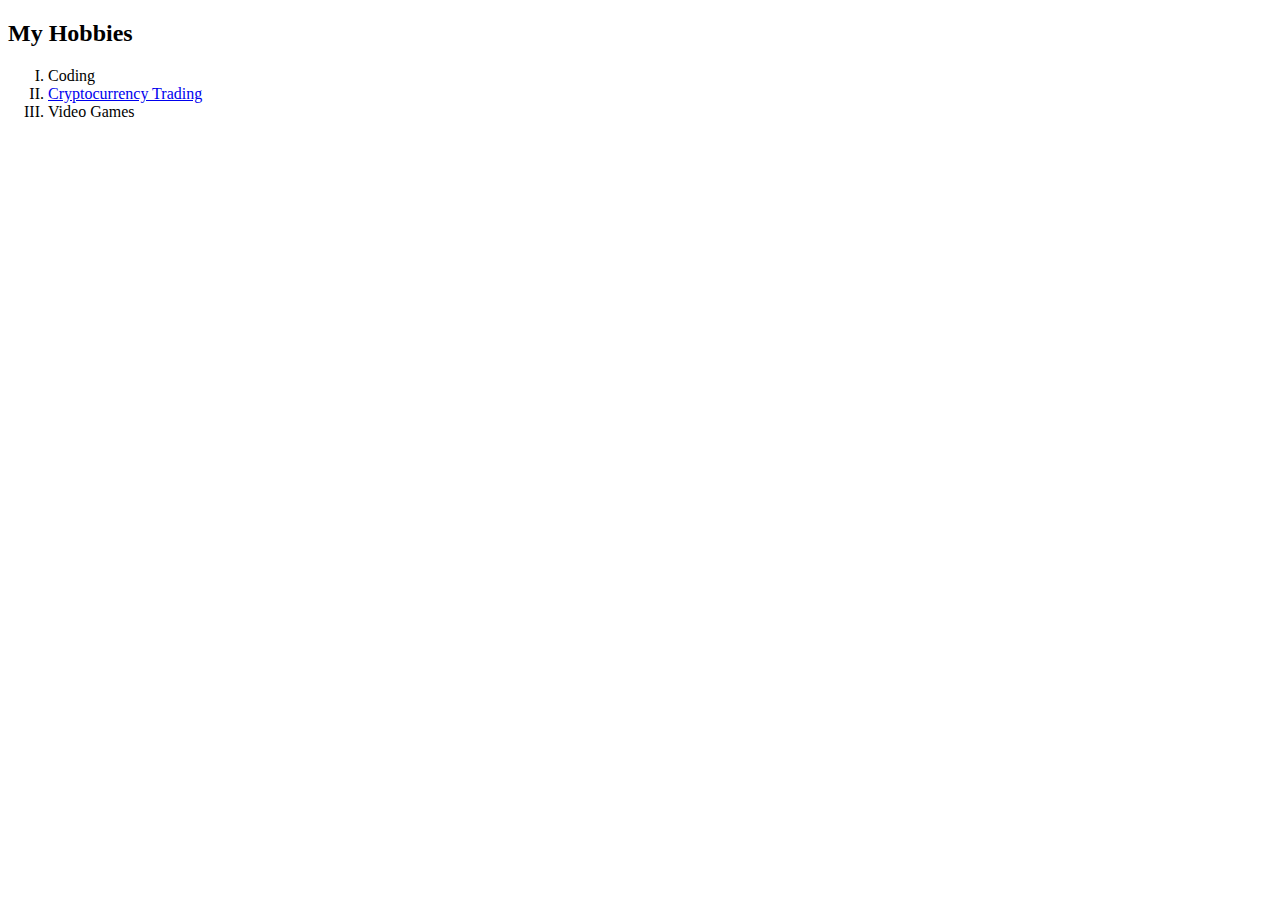
==== hobbies.html @ f2665b00 "Add initial" ====
<!DOCTYPE html>
<html lang="en" dir="ltr">

<head>
  <meta charset="utf-8">
  <title></title>
</head>

<body>
  <h2>My Hobbies</h2>
  <ol type="I">
    <li>Coding</li>
    <li><a href="https://coinmarketcap.com/" target="_blank">Cryptocurrency Trading</a></li>
    <li>Video Games</li>
  </ol>
</body>

</html>
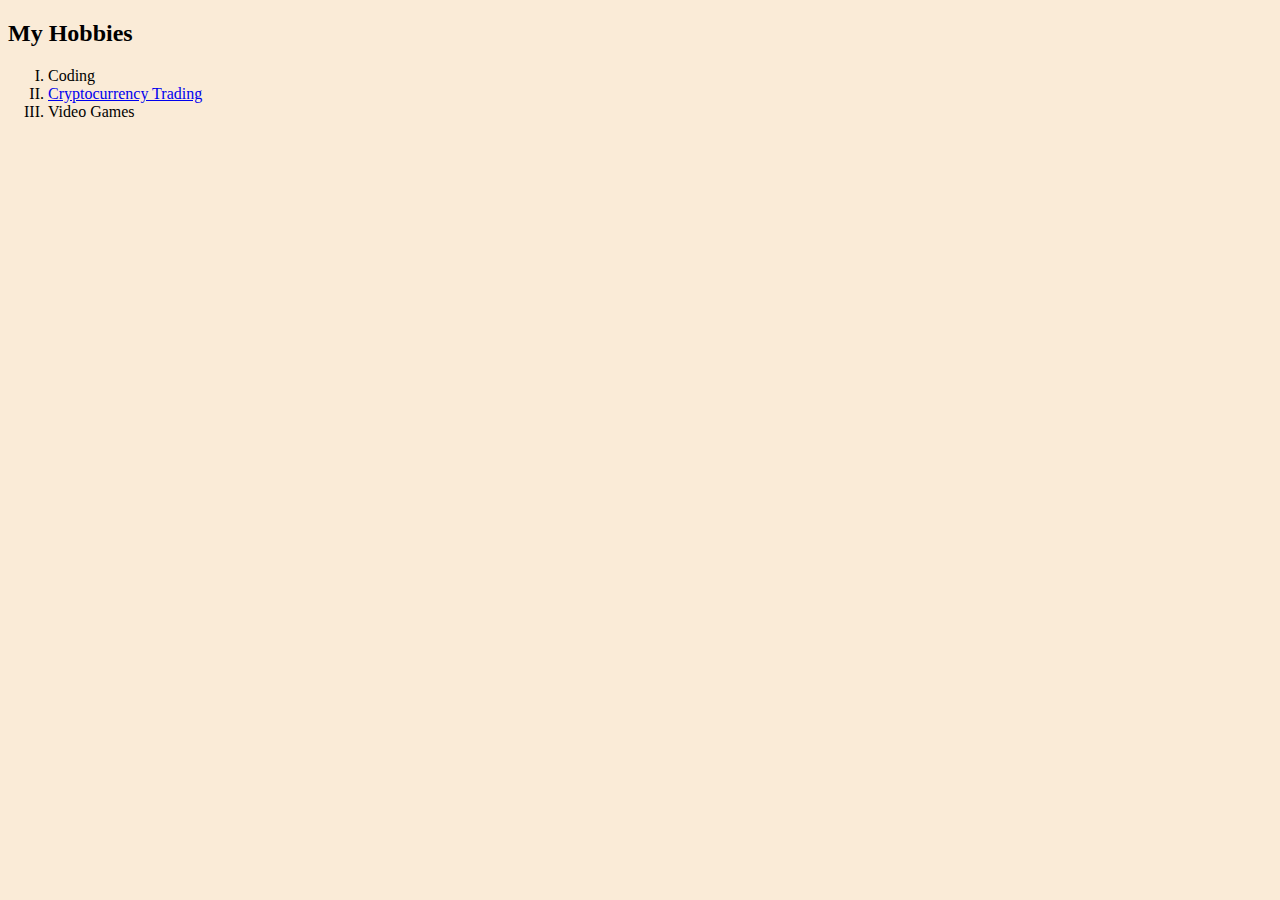
==== commit 9c033f7a: "Added color to hobbies.html <body>" ====
--- a/hobbies.html
+++ b/hobbies.html
@@ -3,7 +3,8 @@
 
 <head>
   <meta charset="utf-8">
-  <title></title>
+  <title>My Hobbies</title>
+  <link rel="stylesheet" href="index.css">
 </head>
 
 <body>
--- a/index.css
+++ b/index.css
@@ -0,0 +1,6 @@
+.kananpic {
+  margin-right: 25px;
+}
+body {
+  background-color: AntiqueWhite;
+}
